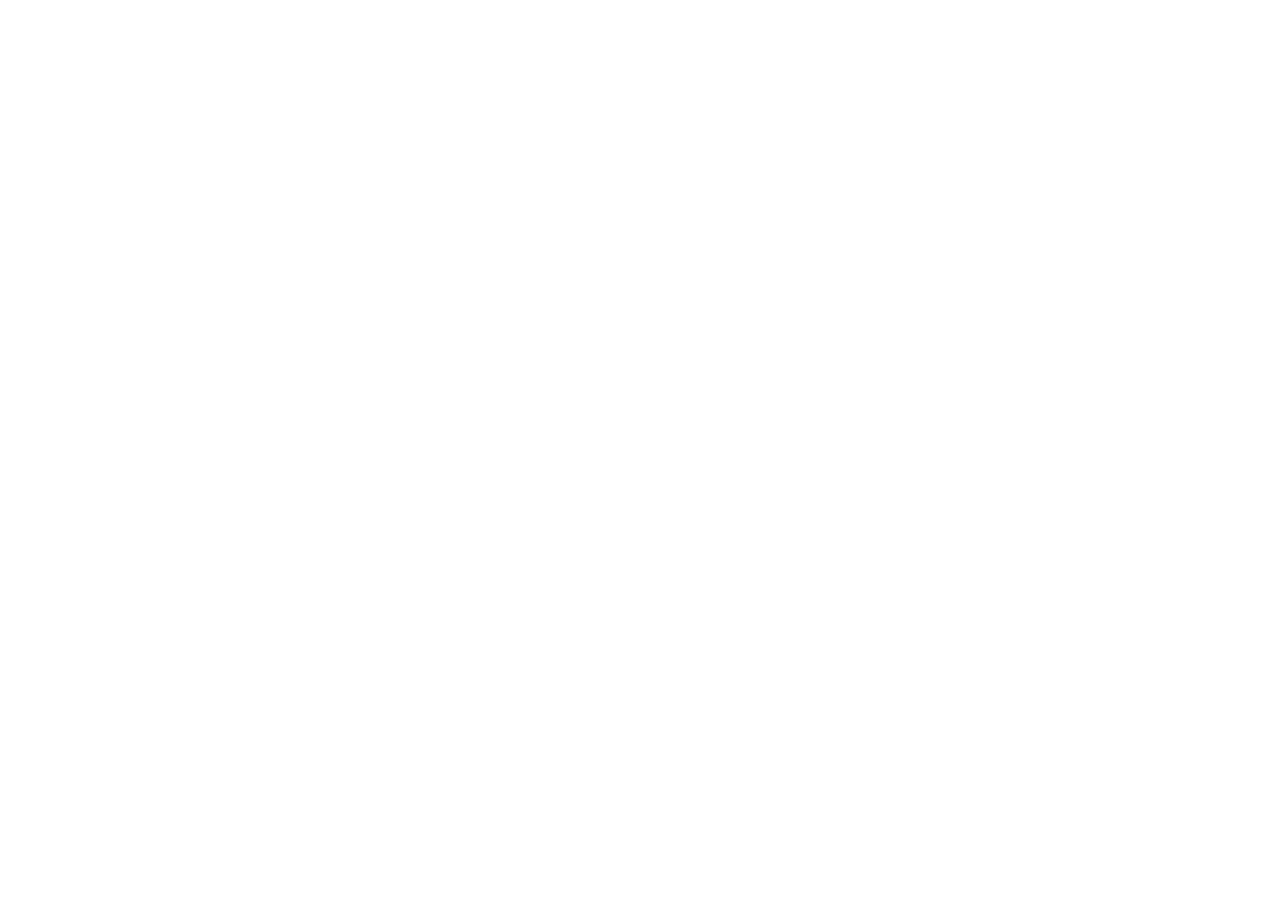
==== 6-lesson/index/index.html @ 0bb06ee0 "prompt homework" ====
<!DOCTYPE html>
<html lang="en">
<head>
    <meta charset="UTF-8">
    <meta http-equiv="X-UA-Compatible" content="IE=edge">
    <meta name="viewport" content="width=device-width, initial-scale=1.0">
    <title>Document</title>
</head>
<body>
    
    <script src="../next.js"></script>
</body>
</html>
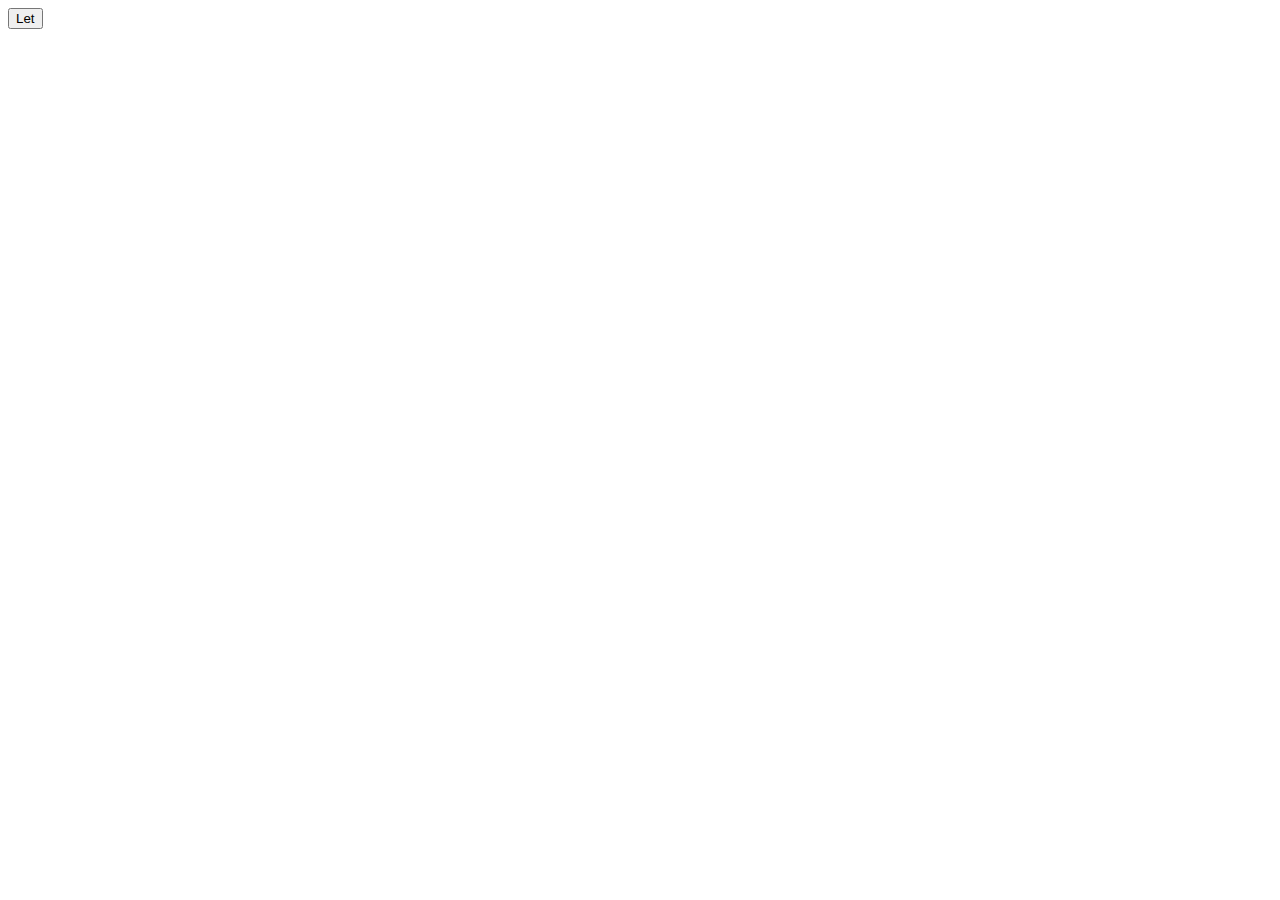
==== commit d125f3ab: "just trial of new function" ====
--- a/6-lesson/index/index.html
+++ b/6-lesson/index/index.html
@@ -7,7 +7,7 @@
     <title>Document</title>
 </head>
 <body>
-    
+    <button onclick="it">Let</button>
     <script src="../next.js"></script>
 </body>
 </html>